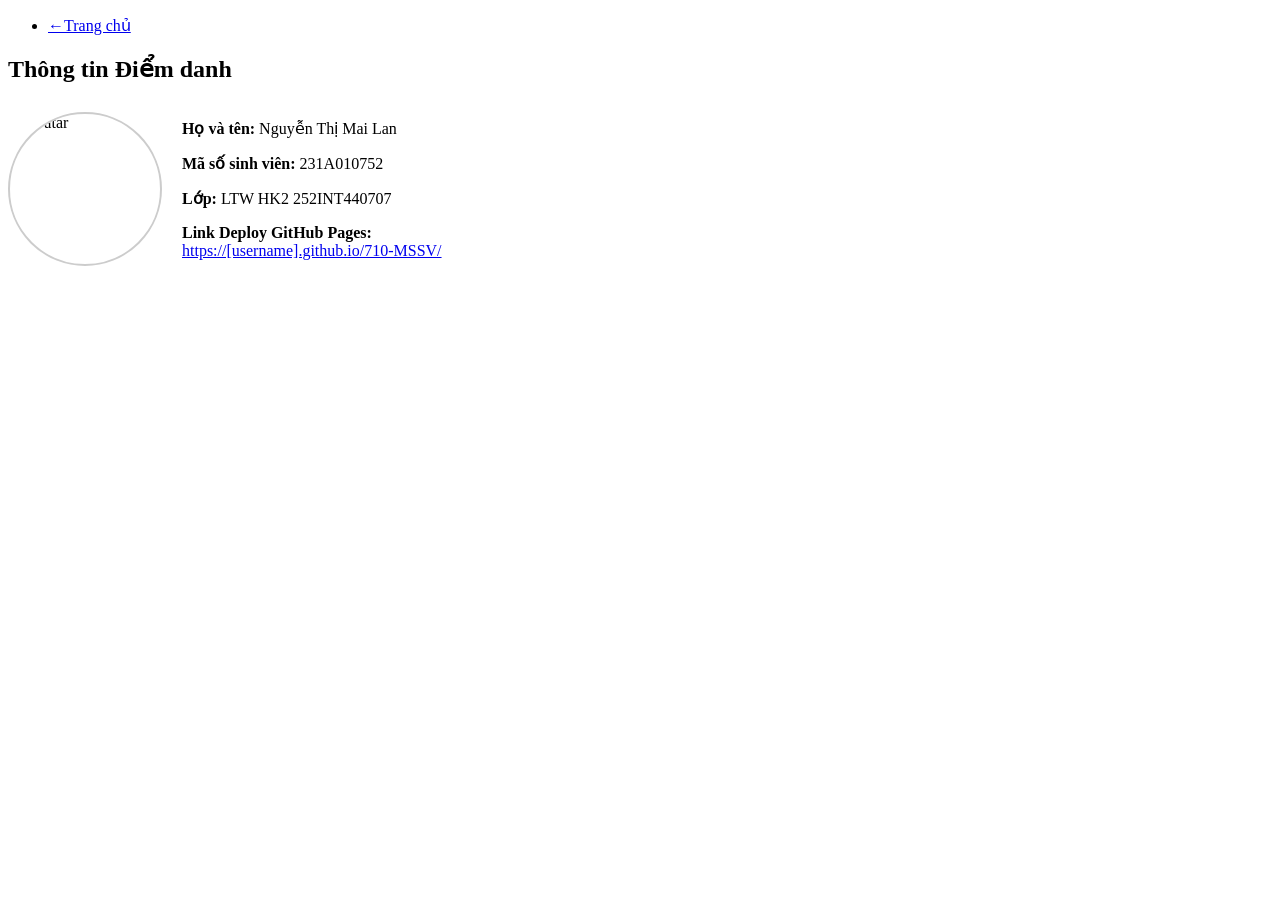
==== diemdanh.html @ b6361f90 "Add files via upload" ====
<!DOCTYPE html>
<html lang="vi">
<head>
    <meta charset="UTF-8">
    <title>Thông tin Điểm danh</title>
    <link rel="stylesheet" href="css/style.css">
</head>
<body>
    <header>
        <nav><ul><li><a href="index.html">←Trang chủ</a></li></ul></nav>
    </header>
    <div class="container">
        <h2>Thông tin Điểm danh</h2>
        <div style="display: flex; align-items: center; gap: 20px;">
            <img src="images/avatar.jpg" alt="Avatar" style="width: 150px; height: 150px; border-radius: 50%; object-fit: cover; border: 2px solid #ccc;">
            <div>
                <p><strong>Họ và tên:</strong> Nguyễn Thị Mai Lan</p>
                <p><strong>Mã số sinh viên:</strong> 231A010752</p>
                <p><strong>Lớp:</strong> LTW HK2 252INT440707</p>
                <p><strong>Link Deploy GitHub Pages:</strong> <br>
                    <a href="https://username.github.io/710-MSSV/" target="_blank">
                        https://[username].github.io/710-MSSV/
                    </a>
                </p>
            </div>
        </div>
    </div>
</body>
</html>
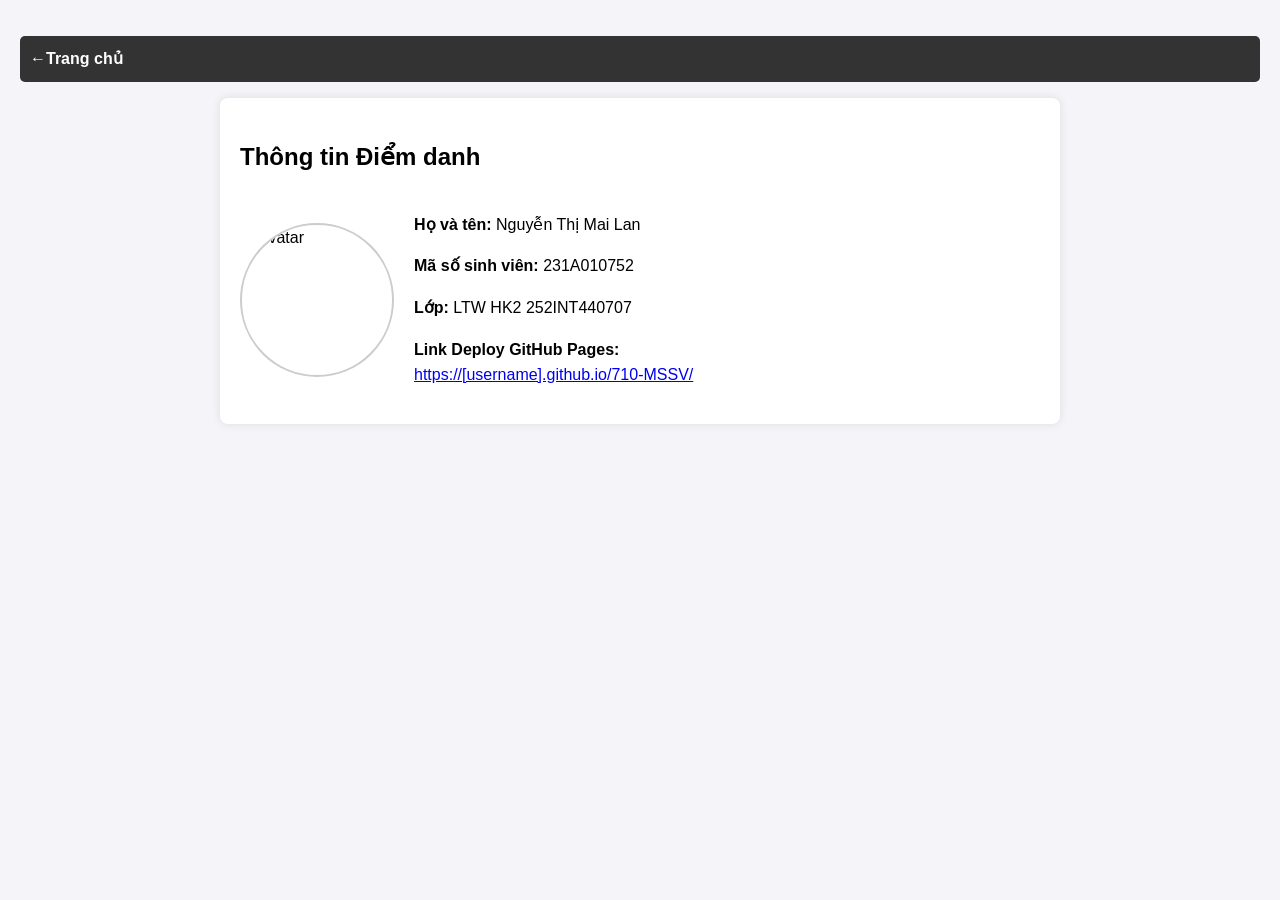
==== commit fa4fb978: "Add files via upload" ====
--- a/diemdanh.html
+++ b/diemdanh.html
@@ -12,7 +12,7 @@
     <div class="container">
         <h2>Thông tin Điểm danh</h2>
         <div style="display: flex; align-items: center; gap: 20px;">
-            <img src="images/avatar.jpg" alt="Avatar" style="width: 150px; height: 150px; border-radius: 50%; object-fit: cover; border: 2px solid #ccc;">
+            <img src="C:\Users\nguye\OneDrive\Pictures\z7688780068176_9ea7c53d1ede8616942e60e93dcddcba.jpg" alt="Avatar" style="width: 150px; height: 150px; border-radius: 50%; object-fit: cover; border: 2px solid #ccc;">
             <div>
                 <p><strong>Họ và tên:</strong> Nguyễn Thị Mai Lan</p>
                 <p><strong>Mã số sinh viên:</strong> 231A010752</p>
--- a/css/style.css
+++ b/css/style.css
@@ -0,0 +1,90 @@
+/* style.css */
+body {
+    font-family: Arial, sans-serif;
+    line-height: 1.6;
+    margin: 0;
+    padding: 20px;
+    background-color: #f4f4f9;
+}
+.container {
+    max-width: 800px;
+    margin: 0 auto;
+    background: white;
+    padding: 20px;
+    border-radius: 8px;
+    box-shadow: 0 0 10px rgba(0,0,0,0.1);
+}
+nav ul {
+    list-style: none;
+    padding: 0;
+    display: flex;
+    flex-wrap: wrap;
+    gap: 15px;
+    background: #333;
+    padding: 10px;
+    border-radius: 5px;
+}
+nav a {
+    color: white;
+    text-decoration: none;
+    font-weight: bold;
+}
+nav a:hover {
+    text-decoration: underline;
+}
+
+/* Bài 1: Flexbox/Grid */
+.product-grid {
+    display: grid;
+    grid-template-columns: repeat(auto-fill, minmax(200px, 1fr));
+    gap: 20px;
+    margin-top: 20px;
+}
+.product-card {
+    border: 1px solid #ddd;
+    padding: 15px;
+    border-radius: 5px;
+    text-align: center;
+    background: #fff;
+}
+
+/* Bài 2: Form Responsive */
+.form-group {
+    margin-bottom: 15px;
+}
+.form-group label {
+    display: block;
+    margin-bottom: 5px;
+}
+.form-group input:not([type="checkbox"]) {
+    width: 100%;
+    padding: 8px;
+    box-sizing: border-box;
+    border: 1px solid #ccc;
+    border-radius: 4px;
+}
+.error-msg {
+    color: red;
+    font-size: 0.9em;
+    display: none;
+}
+.success-msg {
+    color: green;
+    font-weight: bold;
+}
+
+/* Bài 3: Timer */
+#timer {
+    font-size: 3em;
+    text-align: center;
+    font-weight: bold;
+    margin: 20px 0;
+}
+@keyframes blink {
+    0% { color: red; }
+    50% { color: transparent; }
+    100% { color: red; }
+}
+.danger {
+    animation: blink 1s infinite;
+}
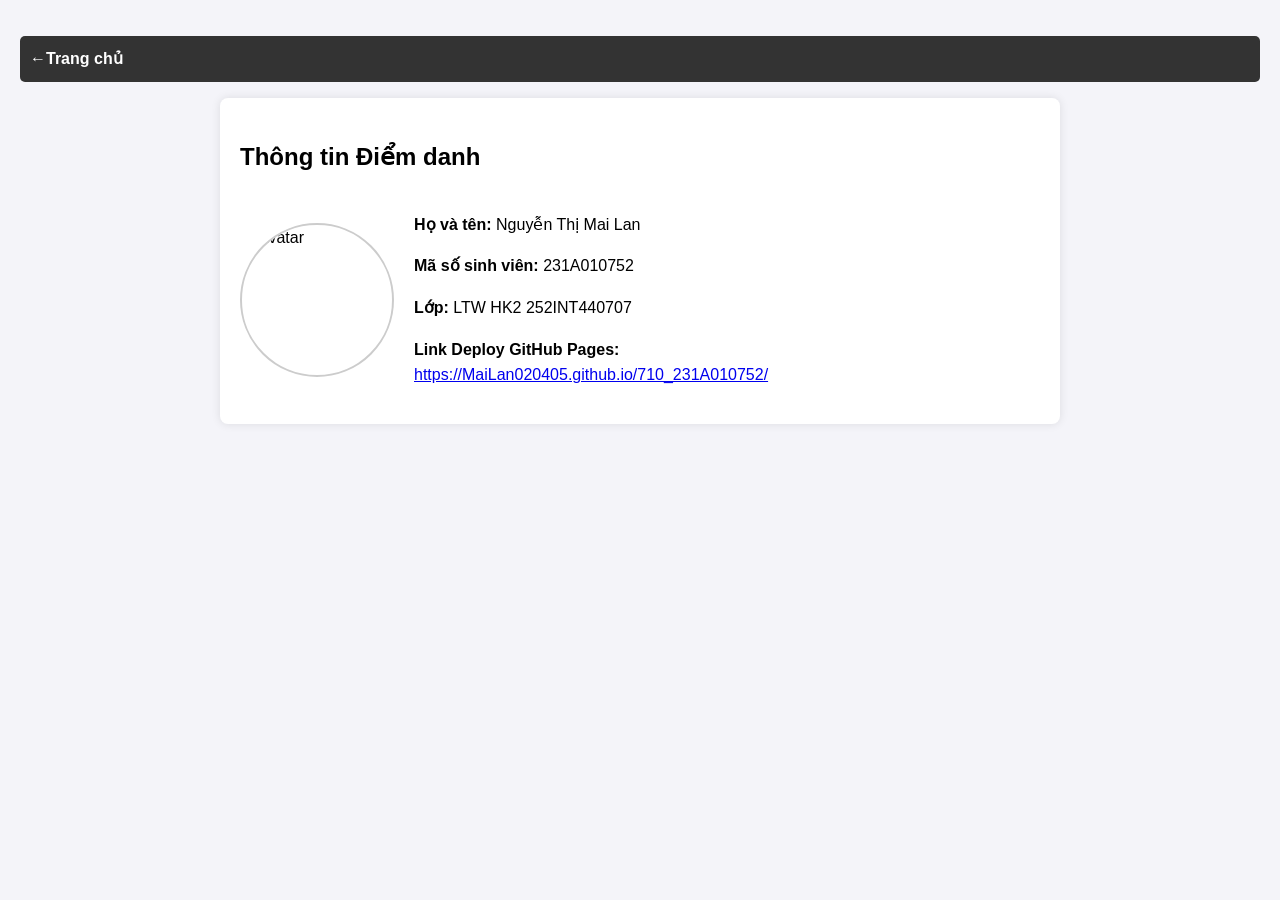
==== commit 09bac65e: "Update diemdanh.html" ====
--- a/diemdanh.html
+++ b/diemdanh.html
@@ -18,12 +18,12 @@
                 <p><strong>Mã số sinh viên:</strong> 231A010752</p>
                 <p><strong>Lớp:</strong> LTW HK2 252INT440707</p>
                 <p><strong>Link Deploy GitHub Pages:</strong> <br>
-                    <a href="https://username.github.io/710-MSSV/" target="_blank">
-                        https://[username].github.io/710-MSSV/
+                    <a href="https://MaiLan020405.github.io/710_231A010752/" target="_blank">
+                        https://MaiLan020405.github.io/710_231A010752/
                     </a>
                 </p>
             </div>
         </div>
     </div>
 </body>
-</html>+</html>
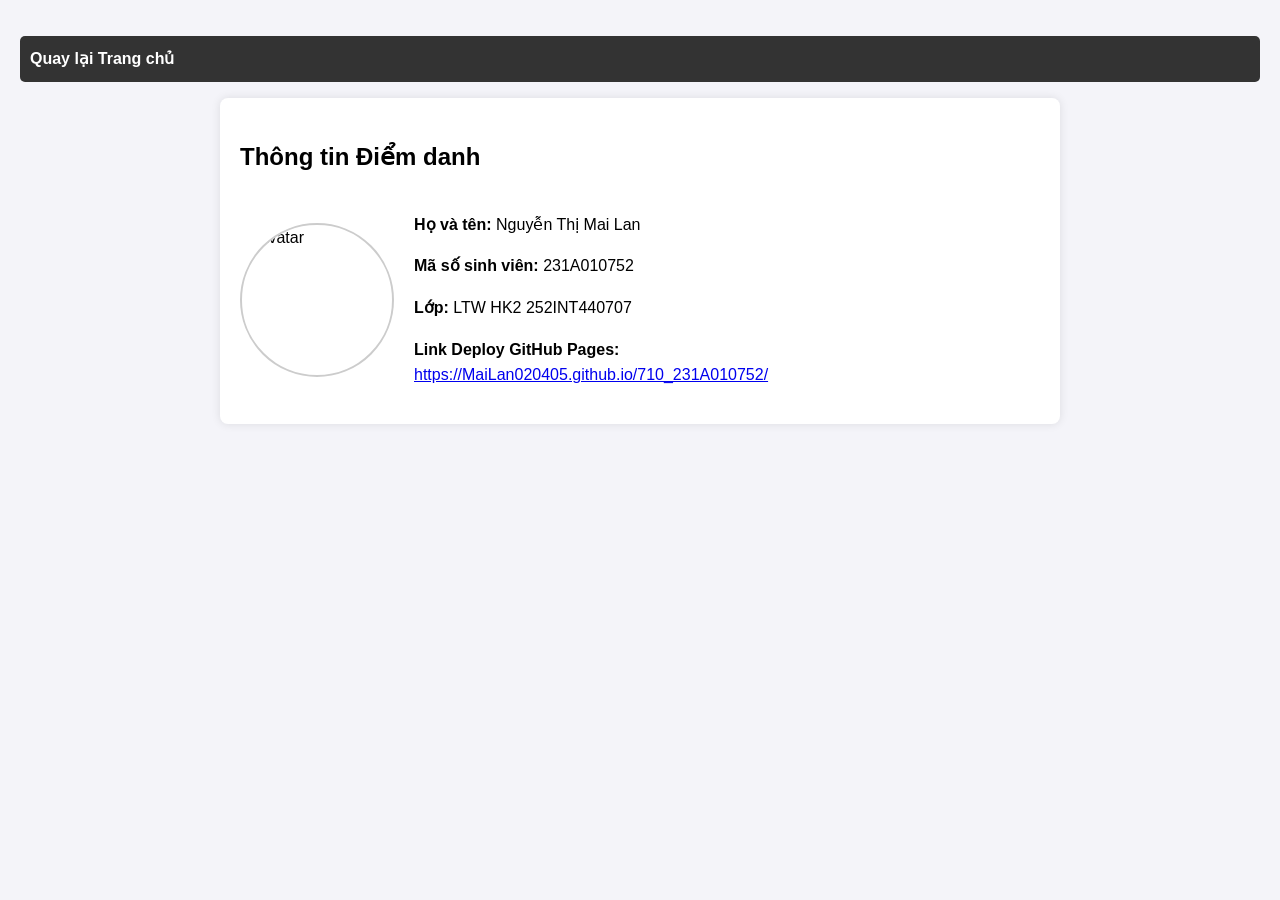
==== commit ecf5e5e9: "Update diemdanh.html" ====
--- a/diemdanh.html
+++ b/diemdanh.html
@@ -7,7 +7,7 @@
 </head>
 <body>
     <header>
-        <nav><ul><li><a href="index.html">←Trang chủ</a></li></ul></nav>
+        <nav><ul><li><a href="index.html">Quay lại Trang chủ</a></li></ul></nav>
     </header>
     <div class="container">
         <h2>Thông tin Điểm danh</h2>
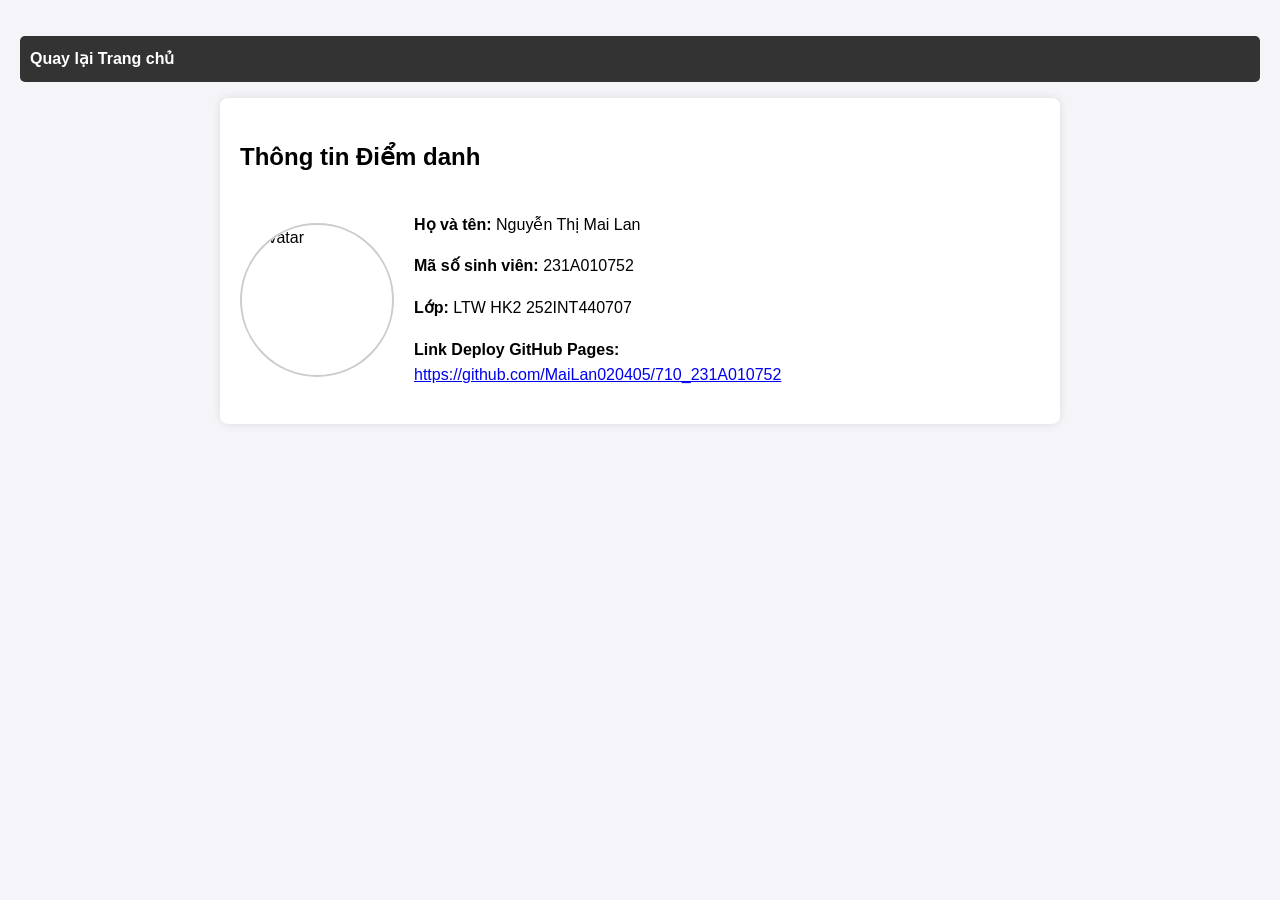
==== commit ade10180: "Update diemdanh.html" ====
--- a/diemdanh.html
+++ b/diemdanh.html
@@ -18,8 +18,8 @@
                 <p><strong>Mã số sinh viên:</strong> 231A010752</p>
                 <p><strong>Lớp:</strong> LTW HK2 252INT440707</p>
                 <p><strong>Link Deploy GitHub Pages:</strong> <br>
-                    <a href="https://MaiLan020405.github.io/710_231A010752/" target="_blank">
-                        https://MaiLan020405.github.io/710_231A010752/
+                    <a href="https://github.com/MaiLan020405/710_231A010752" target="_blank">
+                        https://github.com/MaiLan020405/710_231A010752
                     </a>
                 </p>
             </div>
